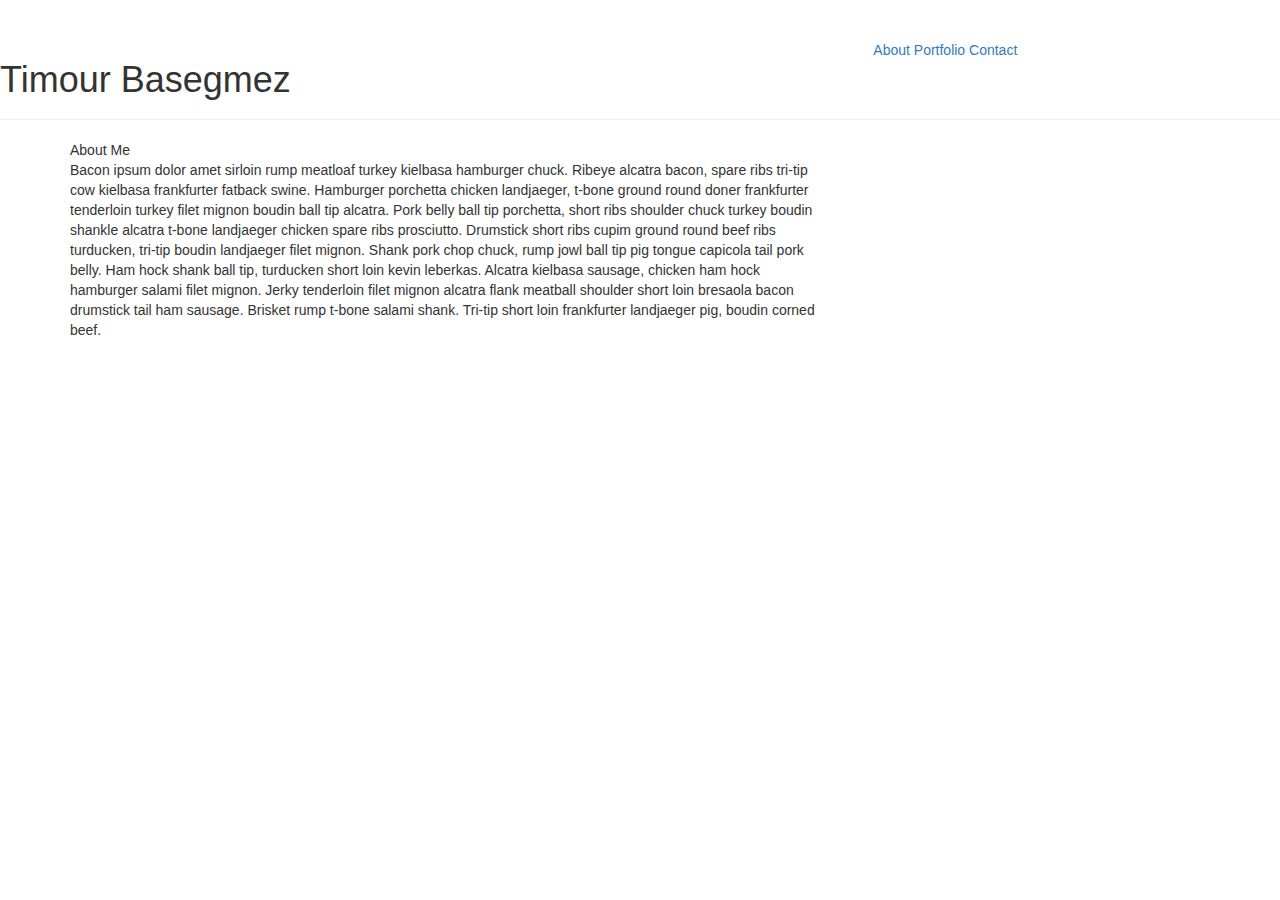
==== index.html @ ceefcd50 "index began, columns rows" ====
<!DOCTYPE html>
<html>
    <head>
        <title>Bootstrap Portfolio</title>
        <link rel="stylesheet" href="https://maxcdn.bootstrapcdn.com/bootstrap/3.3.6/css/bootstrap.min.css">
        <link rel="stylesheet" type="text/css" href="theme.css">
    </head>
    <body>
        <div class="page-header">
            <div class="row">
                <div class="col-xs-12 col-sm-12 col-md-4 col-lg-4">
                    <h1>Timour Basegmez</h1>
                </div>
                <div class="col-xs-12 col-sm-12 col-md-4 col-lg-4">
                </div>
                <div class="col-xs-12 col-sm-12 col-md-4 col-lg-4">
                    <a href="#">About</a>
                    <a href="#">Portfolio</a>
                    <a href="#">Contact</a>
                </div>
            </div>
        </div>
        <div class="container">
            <div class="row">
                <div class="col-xs-12 col-sm-12 col-md-8 col-lg-8">
                    <header>About Me</header>
                        <p>Bacon ipsum dolor amet sirloin rump meatloaf turkey kielbasa hamburger chuck. Ribeye alcatra bacon, spare ribs tri-tip cow kielbasa frankfurter fatback swine. Hamburger porchetta chicken landjaeger, t-bone ground round doner frankfurter tenderloin turkey filet mignon boudin ball tip alcatra. Pork belly ball tip porchetta, short ribs shoulder chuck turkey boudin shankle alcatra t-bone landjaeger chicken spare ribs prosciutto. Drumstick short ribs cupim ground round beef ribs turducken, tri-tip boudin landjaeger filet mignon.

                                Shank pork chop chuck, rump jowl ball tip pig tongue capicola tail pork belly. Ham hock shank ball tip, turducken short loin kevin leberkas. Alcatra kielbasa sausage, chicken ham hock hamburger salami filet mignon. Jerky tenderloin filet mignon alcatra flank meatball shoulder short loin bresaola bacon drumstick tail ham sausage. Brisket rump t-bone salami shank. Tri-tip short loin frankfurter landjaeger pig, boudin corned beef.</p>
                </div>
                
            </div>
        </div>
    </body>
</html>
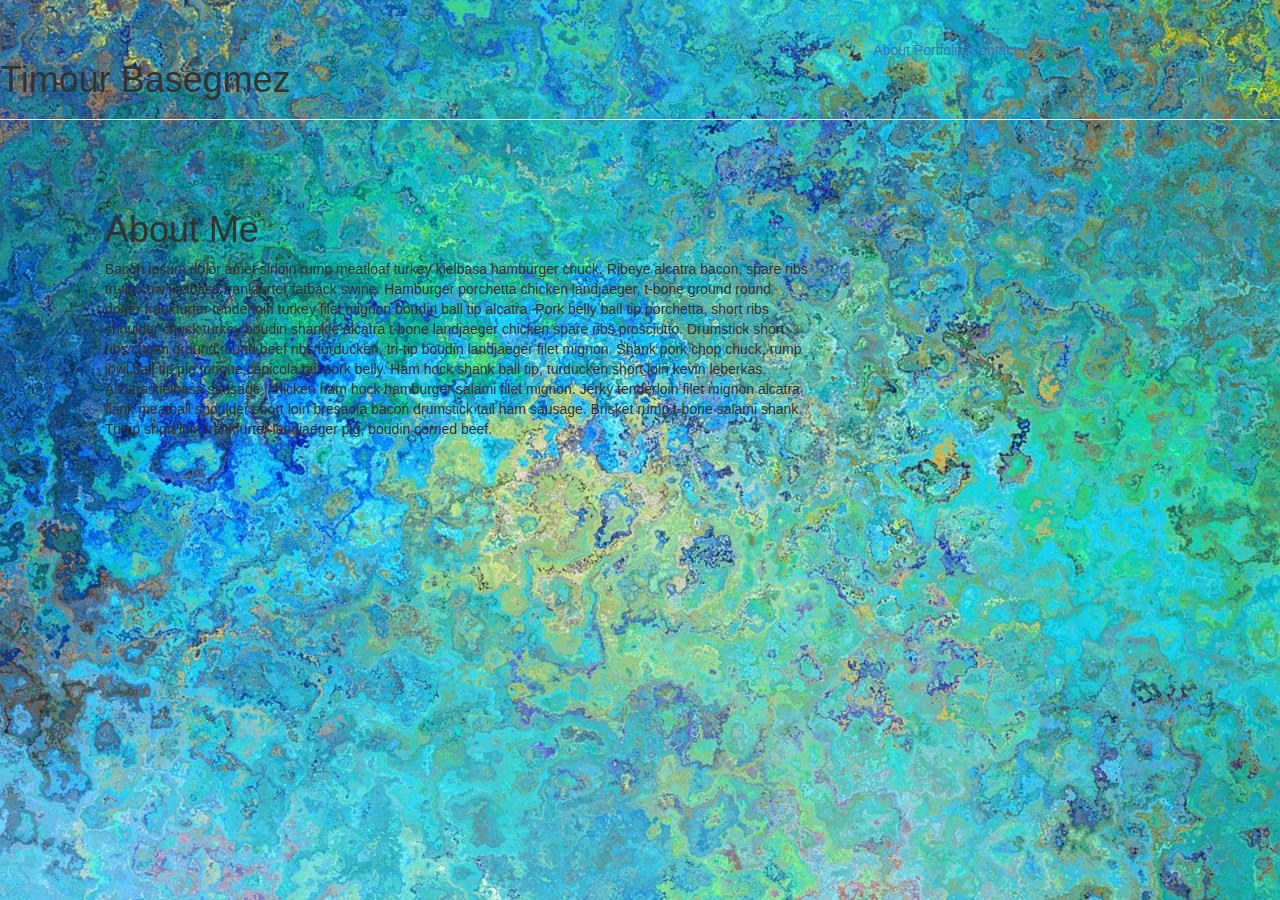
==== commit 783f89f8: "reset,background image need to change header to navbar" ====
--- a/index.html
+++ b/index.html
@@ -2,14 +2,15 @@
 <html>
     <head>
         <title>Bootstrap Portfolio</title>
+        <link rel="stylesheet" href="http://meyerweb.com/eric/tools/css/reset/">
         <link rel="stylesheet" href="https://maxcdn.bootstrapcdn.com/bootstrap/3.3.6/css/bootstrap.min.css">
-        <link rel="stylesheet" type="text/css" href="theme.css">
+        <link rel="stylesheet" type="text/css" href="css/style.css">
     </head>
     <body>
         <div class="page-header">
             <div class="row">
                 <div class="col-xs-12 col-sm-12 col-md-4 col-lg-4">
-                    <h1>Timour Basegmez</h1>
+                    <h1 class="myname">Timour Basegmez</h1>
                 </div>
                 <div class="col-xs-12 col-sm-12 col-md-4 col-lg-4">
                 </div>
@@ -23,7 +24,7 @@
         <div class="container">
             <div class="row">
                 <div class="col-xs-12 col-sm-12 col-md-8 col-lg-8">
-                    <header>About Me</header>
+                    <header><h1>About Me</h1></header>
                         <p>Bacon ipsum dolor amet sirloin rump meatloaf turkey kielbasa hamburger chuck. Ribeye alcatra bacon, spare ribs tri-tip cow kielbasa frankfurter fatback swine. Hamburger porchetta chicken landjaeger, t-bone ground round doner frankfurter tenderloin turkey filet mignon boudin ball tip alcatra. Pork belly ball tip porchetta, short ribs shoulder chuck turkey boudin shankle alcatra t-bone landjaeger chicken spare ribs prosciutto. Drumstick short ribs cupim ground round beef ribs turducken, tri-tip boudin landjaeger filet mignon.
 
                                 Shank pork chop chuck, rump jowl ball tip pig tongue capicola tail pork belly. Ham hock shank ball tip, turducken short loin kevin leberkas. Alcatra kielbasa sausage, chicken ham hock hamburger salami filet mignon. Jerky tenderloin filet mignon alcatra flank meatball shoulder short loin bresaola bacon drumstick tail ham sausage. Brisket rump t-bone salami shank. Tri-tip short loin frankfurter landjaeger pig, boudin corned beef.</p>
--- a/css/style.css
+++ b/css/style.css
@@ -0,0 +1,10 @@
+.container {
+    padding: 50px;
+}
+body {
+    background-image: url("../images/background-2323578_960_720.jpg");
+    background-repeat: no-repeat;
+    background-attachment: fixed;
+    background-position: center;
+    background-size: cover;
+}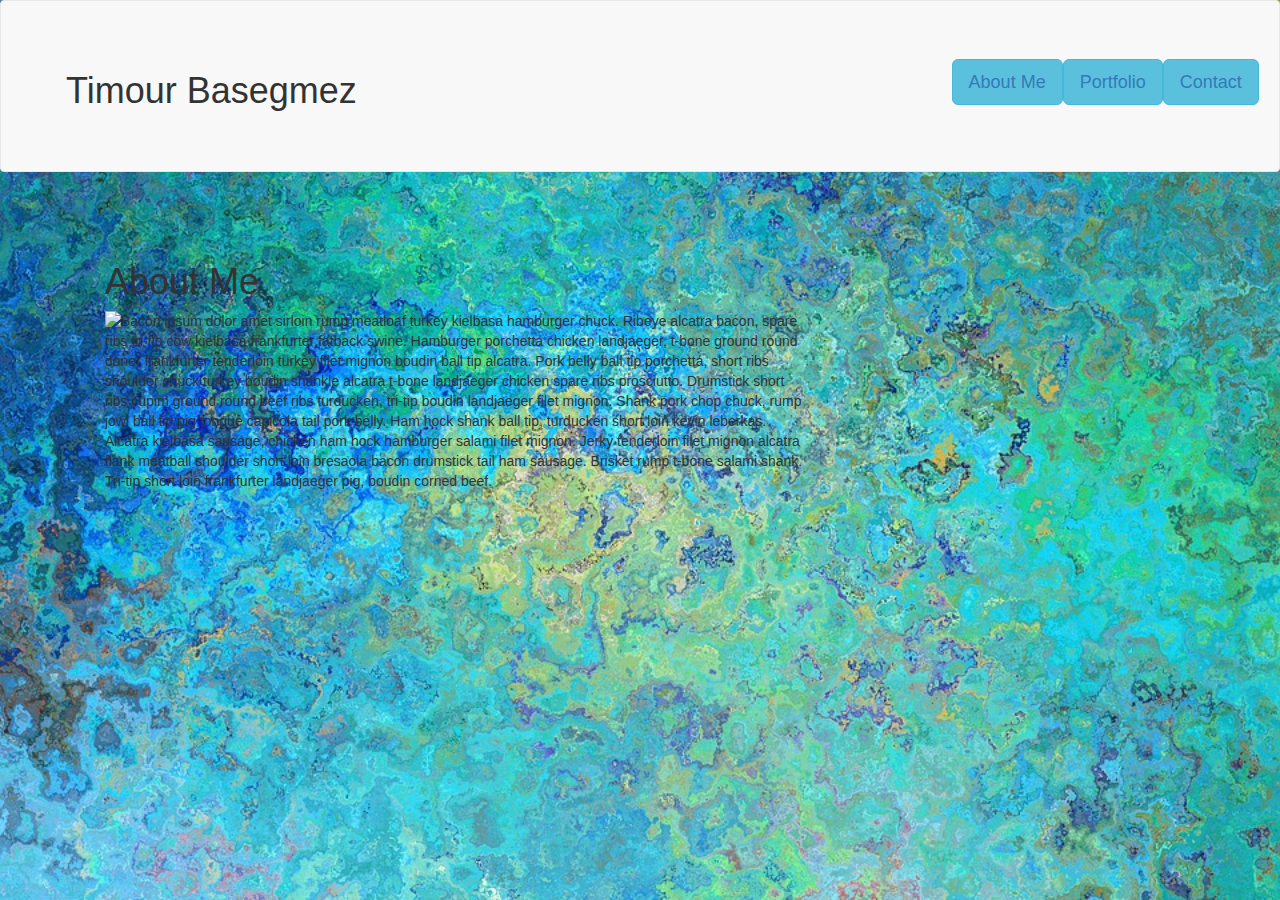
==== commit b68d4d75: "image with flow added and navbar added" ====
--- a/index.html
+++ b/index.html
@@ -7,24 +7,29 @@
         <link rel="stylesheet" type="text/css" href="css/style.css">
     </head>
     <body>
-        <div class="page-header">
-            <div class="row">
-                <div class="col-xs-12 col-sm-12 col-md-4 col-lg-4">
-                    <h1 class="myname">Timour Basegmez</h1>
-                </div>
-                <div class="col-xs-12 col-sm-12 col-md-4 col-lg-4">
-                </div>
-                <div class="col-xs-12 col-sm-12 col-md-4 col-lg-4">
-                    <a href="#">About</a>
-                    <a href="#">Portfolio</a>
-                    <a href="#">Contact</a>
-                </div>
-            </div>
-        </div>
+            <nav class="navbar navbar-default">
+                    <div class="container-fluid">
+                      <div class="navbar-header">
+                        <div class="container">
+                            <div class="row">
+                                <div class="col-xs-11 col-sm-11 col-md-11 col-lg-11">
+                                    <h1>Timour Basegmez</h1>
+                                </div>
+                                <div class="col-xs-1 col-sm-1 col-md-1 col-lg-1 my-aligned-buttons">
+                                    <button type="button" class="btn btn-default navbar-btn btn-info btn-lg"><a href="index.html">About Me</a></button>
+                                    <button type="button" class="btn btn-default navbar-btn btn-info btn-lg"><a href="portfolio.html">Portfolio</a></button>
+                                    <button type="button" class="btn btn-default navbar-btn btn-info btn-lg"><a href="contact.html">Contact</a></button>
+                                </div>
+                            </div>
+                        </div>
+                      </div>
+                    </div>
+                  </nav>
         <div class="container">
             <div class="row">
                 <div class="col-xs-12 col-sm-12 col-md-8 col-lg-8">
                     <header><h1>About Me</h1></header>
+                        <img src="/home/timour/apps/Bootstrap-Portfolio/images/12654468_814978075278812_1311583962709801583_n.jpg" align="left">
                         <p>Bacon ipsum dolor amet sirloin rump meatloaf turkey kielbasa hamburger chuck. Ribeye alcatra bacon, spare ribs tri-tip cow kielbasa frankfurter fatback swine. Hamburger porchetta chicken landjaeger, t-bone ground round doner frankfurter tenderloin turkey filet mignon boudin ball tip alcatra. Pork belly ball tip porchetta, short ribs shoulder chuck turkey boudin shankle alcatra t-bone landjaeger chicken spare ribs prosciutto. Drumstick short ribs cupim ground round beef ribs turducken, tri-tip boudin landjaeger filet mignon.
 
                                 Shank pork chop chuck, rump jowl ball tip pig tongue capicola tail pork belly. Ham hock shank ball tip, turducken short loin kevin leberkas. Alcatra kielbasa sausage, chicken ham hock hamburger salami filet mignon. Jerky tenderloin filet mignon alcatra flank meatball shoulder short loin bresaola bacon drumstick tail ham sausage. Brisket rump t-bone salami shank. Tri-tip short loin frankfurter landjaeger pig, boudin corned beef.</p>
--- a/css/style.css
+++ b/css/style.css
@@ -7,4 +7,8 @@
     background-attachment: fixed;
     background-position: center;
     background-size: cover;
+}
+.my-aligned-buttons {
+    display: flex;
+    justify-content: center;
 }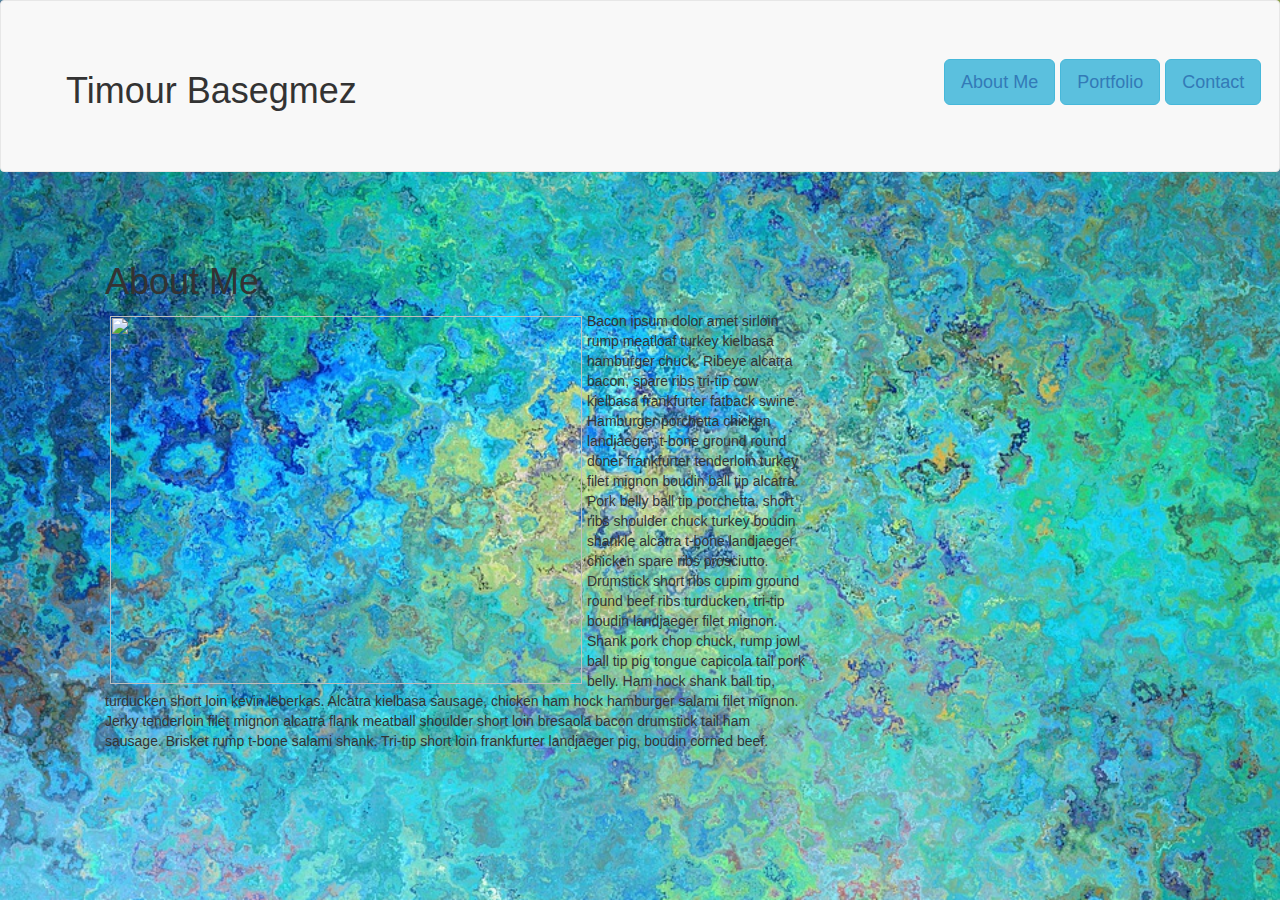
==== commit dc6b6225: "button toolbar added to nav buttons" ====
--- a/index.html
+++ b/index.html
@@ -15,7 +15,7 @@
                                 <div class="col-xs-11 col-sm-11 col-md-11 col-lg-11">
                                     <h1>Timour Basegmez</h1>
                                 </div>
-                                <div class="col-xs-1 col-sm-1 col-md-1 col-lg-1 my-aligned-buttons">
+                                <div class="col-xs-1 col-sm-1 col-md-1 col-lg-1 my-aligned-buttons btn-toolbar">
                                     <button type="button" class="btn btn-default navbar-btn btn-info btn-lg"><a href="index.html">About Me</a></button>
                                     <button type="button" class="btn btn-default navbar-btn btn-info btn-lg"><a href="portfolio.html">Portfolio</a></button>
                                     <button type="button" class="btn btn-default navbar-btn btn-info btn-lg"><a href="contact.html">Contact</a></button>
--- a/css/style.css
+++ b/css/style.css
@@ -11,4 +11,9 @@
 .my-aligned-buttons {
     display: flex;
     justify-content: center;
+}
+img {
+    margin: 5px;
+    width: 472px;
+    height: 368px;
 }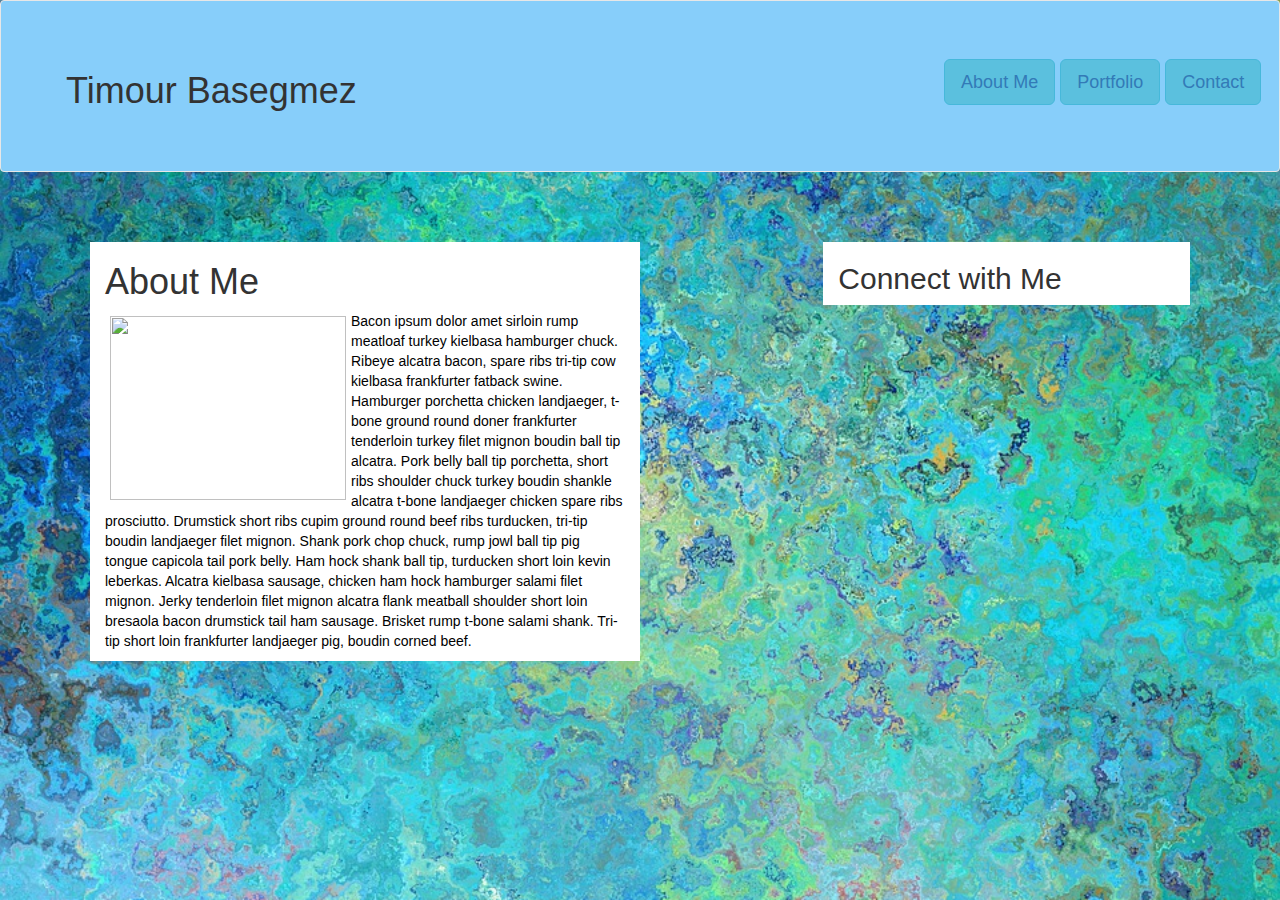
==== commit 976b71c7: "started sidebar changed some things" ====
--- a/index.html
+++ b/index.html
@@ -27,13 +27,17 @@
                   </nav>
         <div class="container">
             <div class="row">
-                <div class="col-xs-12 col-sm-12 col-md-8 col-lg-8">
+                <div class="col-xs-12 col-sm-12 col-md-6 col-lg-6 main">
                     <header><h1>About Me</h1></header>
                         <img src="/home/timour/apps/Bootstrap-Portfolio/images/12654468_814978075278812_1311583962709801583_n.jpg" align="left">
                         <p>Bacon ipsum dolor amet sirloin rump meatloaf turkey kielbasa hamburger chuck. Ribeye alcatra bacon, spare ribs tri-tip cow kielbasa frankfurter fatback swine. Hamburger porchetta chicken landjaeger, t-bone ground round doner frankfurter tenderloin turkey filet mignon boudin ball tip alcatra. Pork belly ball tip porchetta, short ribs shoulder chuck turkey boudin shankle alcatra t-bone landjaeger chicken spare ribs prosciutto. Drumstick short ribs cupim ground round beef ribs turducken, tri-tip boudin landjaeger filet mignon.
 
                                 Shank pork chop chuck, rump jowl ball tip pig tongue capicola tail pork belly. Ham hock shank ball tip, turducken short loin kevin leberkas. Alcatra kielbasa sausage, chicken ham hock hamburger salami filet mignon. Jerky tenderloin filet mignon alcatra flank meatball shoulder short loin bresaola bacon drumstick tail ham sausage. Brisket rump t-bone salami shank. Tri-tip short loin frankfurter landjaeger pig, boudin corned beef.</p>
                 </div>
+                <div class="col-xs-12 col-sm-12 col-md-2 col-lg-2"></div>
+                <div class="col-xs-12 col-sm-12 col-md-4 col-lg-4 sidebar">
+                    <h2>Connect with Me</h2>
+                </div>
                 
             </div>
         </div>
--- a/css/style.css
+++ b/css/style.css
@@ -14,6 +14,19 @@
 }
 img {
     margin: 5px;
-    width: 472px;
-    height: 368px;
+    width: 236px;
+    height: 184px;
+}
+.navbar {
+    background: lightskyblue;
+}
+p {
+    color: black;
+    size: 20px;
+}
+.main {
+    background: white;
+}
+.sidebar {
+    background: white;
 }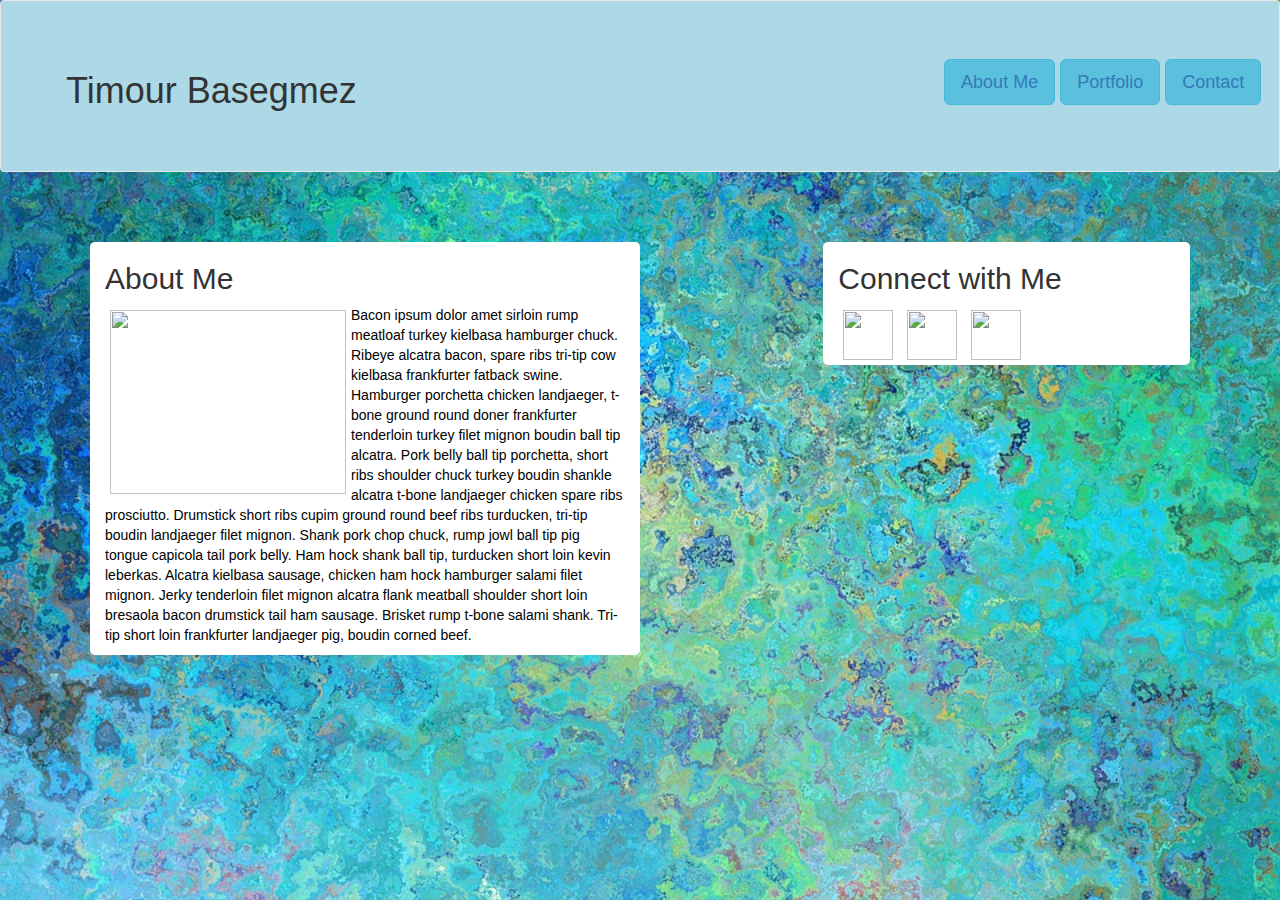
==== commit 46726430: "mostly done need footer and contact and portfolio page" ====
--- a/index.html
+++ b/index.html
@@ -28,7 +28,7 @@
         <div class="container">
             <div class="row">
                 <div class="col-xs-12 col-sm-12 col-md-6 col-lg-6 main">
-                    <header><h1>About Me</h1></header>
+                    <header><h2>About Me</h2></header>
                         <img src="/home/timour/apps/Bootstrap-Portfolio/images/12654468_814978075278812_1311583962709801583_n.jpg" align="left">
                         <p>Bacon ipsum dolor amet sirloin rump meatloaf turkey kielbasa hamburger chuck. Ribeye alcatra bacon, spare ribs tri-tip cow kielbasa frankfurter fatback swine. Hamburger porchetta chicken landjaeger, t-bone ground round doner frankfurter tenderloin turkey filet mignon boudin ball tip alcatra. Pork belly ball tip porchetta, short ribs shoulder chuck turkey boudin shankle alcatra t-bone landjaeger chicken spare ribs prosciutto. Drumstick short ribs cupim ground round beef ribs turducken, tri-tip boudin landjaeger filet mignon.
 
@@ -37,6 +37,9 @@
                 <div class="col-xs-12 col-sm-12 col-md-2 col-lg-2"></div>
                 <div class="col-xs-12 col-sm-12 col-md-4 col-lg-4 sidebar">
                     <h2>Connect with Me</h2>
+                    <img src="/home/timour/apps/Bootstrap-Portfolio/images/githubkitty.svg" class="sidethumb">
+                    <img src="/home/timour/apps/Bootstrap-Portfolio/images/linkdin.png" class="sidethumb">
+                    <img src="/home/timour/apps/Bootstrap-Portfolio/images/twitter.jpeg" class="sidethumb">
                 </div>
                 
             </div>
--- a/css/style.css
+++ b/css/style.css
@@ -12,21 +12,27 @@
     display: flex;
     justify-content: center;
 }
-img {
-    margin: 5px;
-    width: 236px;
-    height: 184px;
+.navbar {
+    background: lightblue;
 }
-.navbar {
-    background: lightskyblue;
+.main {
+    background: white;
+    border-radius: 5px;
+}
+.sidebar {
+    background: white;
+    border-radius: 5px;
+}
+.sidethumb {
+    height: 50px;
+    width: 50px;
 }
 p {
     color: black;
     size: 20px;
 }
-.main {
-    background: white;
-}
-.sidebar {
-    background: white;
+img {
+    margin: 5px;
+    width: 236px;
+    height: 184px;
 }